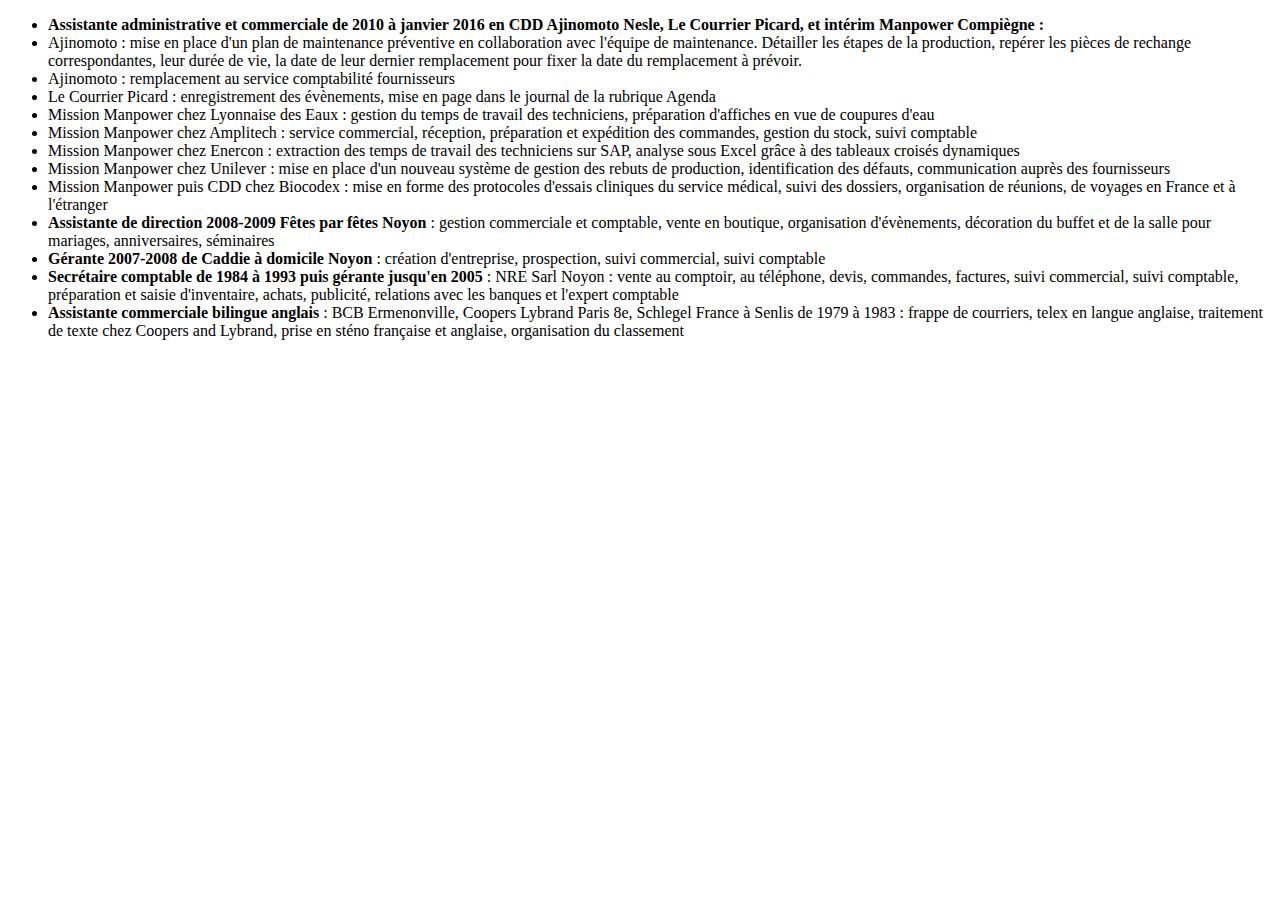
==== cv2.html @ a5ac68e9 "maj cv2" ====
<!DOCTYPE html>
<html>
    <head>
        <meta charset="utf-8" />
        <link type="text/css" rel="stylesheet" media="screen" href="cvstyle.css" />
        <title>Détails expérience Maryse Caron</title>
    </head>
    <body>
        <ul>
            <li><strong> Assistante administrative et commerciale de 2010 à janvier 2016 en CDD Ajinomoto Nesle, Le Courrier Picard, et intérim Manpower Compiègne :</strong>
                    <li> Ajinomoto : mise en place d'un plan de maintenance préventive en collaboration avec l'équipe de maintenance. Détailler les étapes de la production, repérer les pièces de rechange correspondantes, leur durée de vie, la date de leur dernier remplacement pour fixer la date du remplacement à prévoir.</li>
                    <li> Ajinomoto : remplacement au service comptabilité fournisseurs</li>
                    <li> Le Courrier Picard : enregistrement des évènements, mise en page dans le journal de la rubrique Agenda</li>
                    <li> Mission Manpower chez Lyonnaise des Eaux : gestion du temps de travail des techniciens, préparation d'affiches en vue de coupures d'eau</li>
                    <li> Mission Manpower chez Amplitech : service commercial, réception, préparation et expédition des commandes, gestion du stock, suivi comptable</li>
                    <li> Mission Manpower chez Enercon : extraction des temps de travail des techniciens sur SAP, analyse sous Excel grâce à des tableaux croisés dynamiques</li>
                    <li> Mission Manpower chez Unilever : mise en place d'un nouveau système de gestion des rebuts de production, identification des défauts, communication auprès des fournisseurs</li>
                    <li> Mission Manpower puis CDD chez Biocodex : mise en forme des protocoles d'essais cliniques du service médical, suivi des dossiers, organisation de réunions, de voyages en France et à l'étranger</li>
                <li><strong> Assistante de direction 2008-2009 Fêtes par fêtes Noyon</strong> : gestion commerciale et comptable, vente en boutique, organisation d'évènements, décoration du buffet et de la salle pour mariages, anniversaires, séminaires</li>
                <li> <strong>Gérante 2007-2008 de Caddie à domicile Noyon </strong>: création d'entreprise, prospection, suivi commercial, suivi comptable</li>
                <li> <strong>Secrétaire comptable de 1984 à 1993 puis gérante jusqu'en 2005 </strong>: NRE Sarl Noyon : vente au comptoir, au téléphone, devis, commandes, factures, suivi commercial, suivi comptable, préparation et saisie d'inventaire, achats, publicité, relations avec les banques et l'expert comptable</li>
                <li> <strong>Assistante commerciale bilingue anglais </strong>: BCB Ermenonville, Coopers Lybrand Paris 8e, Schlegel France à Senlis de 1979 à 1983 : frappe de courriers, telex en langue anglaise, traitement de texte chez Coopers and Lybrand, prise en sténo française et anglaise, organisation du classement</li>
            </ul>
    </body>
</html>
---- cvstyle.css ----
h1, h2
{
    color:blue;
    text-align: center;
}
.coordonnees
{
    text-align: center;
    margin: 30px;
    float: left;
    background-color: aqua;
}
.Experience
{
    background-color: #2980b9;
    color: white;
    clear: both;
    border-width: medium;
    text-align: center;
}
mark{
    background-color: white;
    color : blue;
}
img
{
    float:left;
    display: block;
    margin :30px;
    border-width: thin;
    height: 220px;
    width: 150px;
}
.qualites
{
    text-align: right;
    background-color: #2ecc71;
    font-size : 12px;
    color : navy;
    padding : 24px;
    margin : 30px;
    height :170px;
    float: left;
    border: 2px solid #6495ed;
    border-width: medium;
}
.competencesformation
{
    font-family: fantasy;
    background-color: #DCE0F7;
    float: left;
    margin: 10px;
}
.vieperso
{
    background-color: navy;
    font-family: cursive;
    text-align: center;
    color: white;
    height: 300px;
}
.contact
{
    text-align: center;
}
li li {
    color :blue;
}
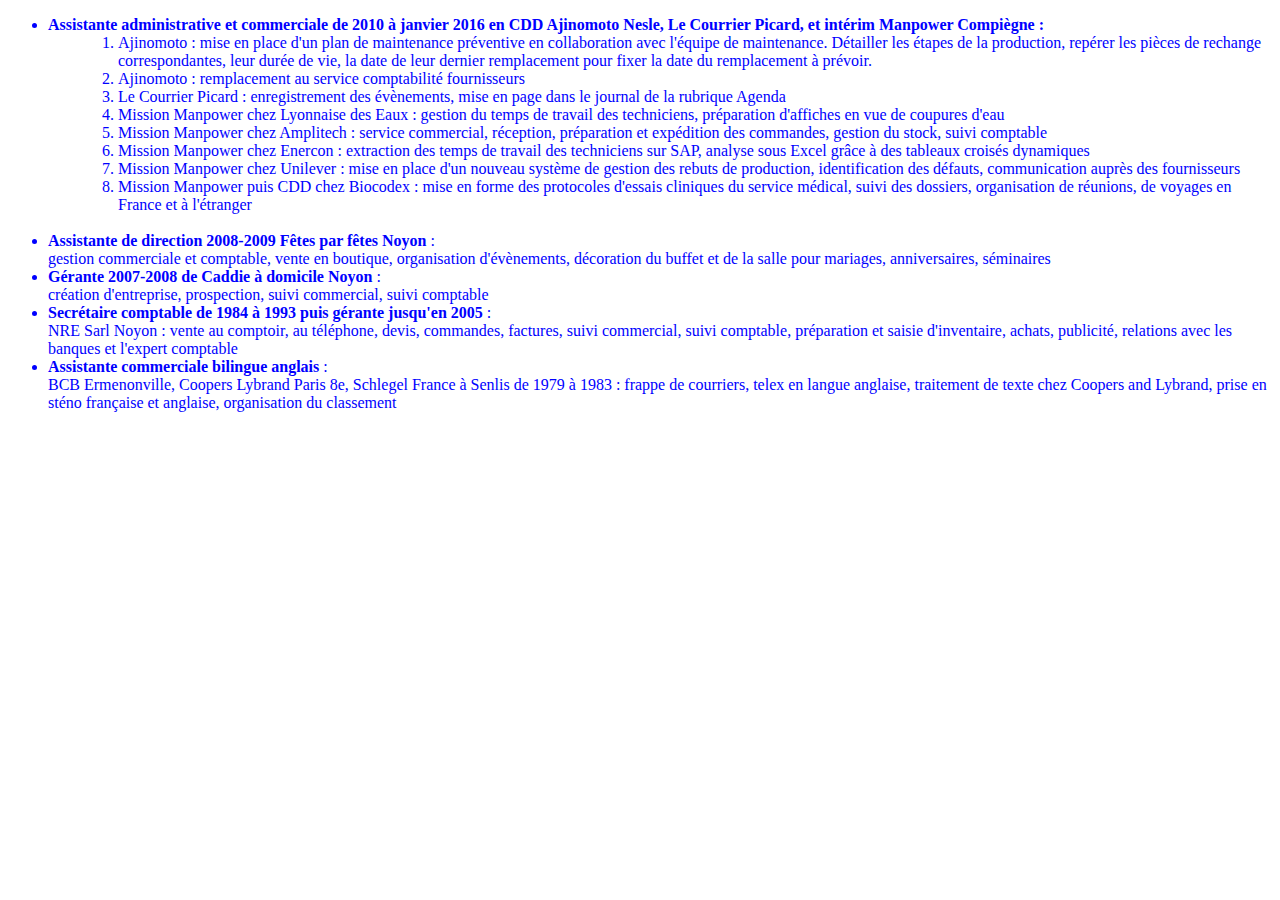
==== commit cd59a123: "maj cv" ====
--- a/cv2.html
+++ b/cv2.html
@@ -8,7 +8,8 @@
     <body>
         <ul>
             <li><strong> Assistante administrative et commerciale de 2010 à janvier 2016 en CDD Ajinomoto Nesle, Le Courrier Picard, et intérim Manpower Compiègne :</strong>
-                    <li> Ajinomoto : mise en place d'un plan de maintenance préventive en collaboration avec l'équipe de maintenance. Détailler les étapes de la production, repérer les pièces de rechange correspondantes, leur durée de vie, la date de leur dernier remplacement pour fixer la date du remplacement à prévoir.</li>
+                <ol>        
+            <li> Ajinomoto : mise en place d'un plan de maintenance préventive en collaboration avec l'équipe de maintenance. Détailler les étapes de la production, repérer les pièces de rechange correspondantes, leur durée de vie, la date de leur dernier remplacement pour fixer la date du remplacement à prévoir.</li>
                     <li> Ajinomoto : remplacement au service comptabilité fournisseurs</li>
                     <li> Le Courrier Picard : enregistrement des évènements, mise en page dans le journal de la rubrique Agenda</li>
                     <li> Mission Manpower chez Lyonnaise des Eaux : gestion du temps de travail des techniciens, préparation d'affiches en vue de coupures d'eau</li>
@@ -16,10 +17,12 @@
                     <li> Mission Manpower chez Enercon : extraction des temps de travail des techniciens sur SAP, analyse sous Excel grâce à des tableaux croisés dynamiques</li>
                     <li> Mission Manpower chez Unilever : mise en place d'un nouveau système de gestion des rebuts de production, identification des défauts, communication auprès des fournisseurs</li>
                     <li> Mission Manpower puis CDD chez Biocodex : mise en forme des protocoles d'essais cliniques du service médical, suivi des dossiers, organisation de réunions, de voyages en France et à l'étranger</li>
-                <li><strong> Assistante de direction 2008-2009 Fêtes par fêtes Noyon</strong> : gestion commerciale et comptable, vente en boutique, organisation d'évènements, décoration du buffet et de la salle pour mariages, anniversaires, séminaires</li>
-                <li> <strong>Gérante 2007-2008 de Caddie à domicile Noyon </strong>: création d'entreprise, prospection, suivi commercial, suivi comptable</li>
-                <li> <strong>Secrétaire comptable de 1984 à 1993 puis gérante jusqu'en 2005 </strong>: NRE Sarl Noyon : vente au comptoir, au téléphone, devis, commandes, factures, suivi commercial, suivi comptable, préparation et saisie d'inventaire, achats, publicité, relations avec les banques et l'expert comptable</li>
-                <li> <strong>Assistante commerciale bilingue anglais </strong>: BCB Ermenonville, Coopers Lybrand Paris 8e, Schlegel France à Senlis de 1979 à 1983 : frappe de courriers, telex en langue anglaise, traitement de texte chez Coopers and Lybrand, prise en sténo française et anglaise, organisation du classement</li>
+                </ol>
+                <br />
+                    <li><strong> Assistante de direction 2008-2009 Fêtes par fêtes Noyon</strong> : <br>gestion commerciale et comptable, vente en boutique, organisation d'évènements, décoration du buffet et de la salle pour mariages, anniversaires, séminaires</li>
+                    <li> <strong>Gérante 2007-2008 de Caddie à domicile Noyon </strong>: <br>création d'entreprise, prospection, suivi commercial, suivi comptable</li>
+                    <li> <strong>Secrétaire comptable de 1984 à 1993 puis gérante jusqu'en 2005 </strong>: <br>NRE Sarl Noyon : vente au comptoir, au téléphone, devis, commandes, factures, suivi commercial, suivi comptable, préparation et saisie d'inventaire, achats, publicité, relations avec les banques et l'expert comptable</li>
+                <li> <strong>Assistante commerciale bilingue anglais </strong>: <br>BCB Ermenonville, Coopers Lybrand Paris 8e, Schlegel France à Senlis de 1979 à 1983 : frappe de courriers, telex en langue anglaise, traitement de texte chez Coopers and Lybrand, prise en sténo française et anglaise, organisation du classement</li>
             </ul>
     </body>
 </html>--- a/cvstyle.css
+++ b/cvstyle.css
@@ -64,5 +64,10 @@
     text-align: center;
 }
 li li {
+    font-family: fantasy;
+    margin-left: 30px;
+}
+li{
     color :blue;
 }
+
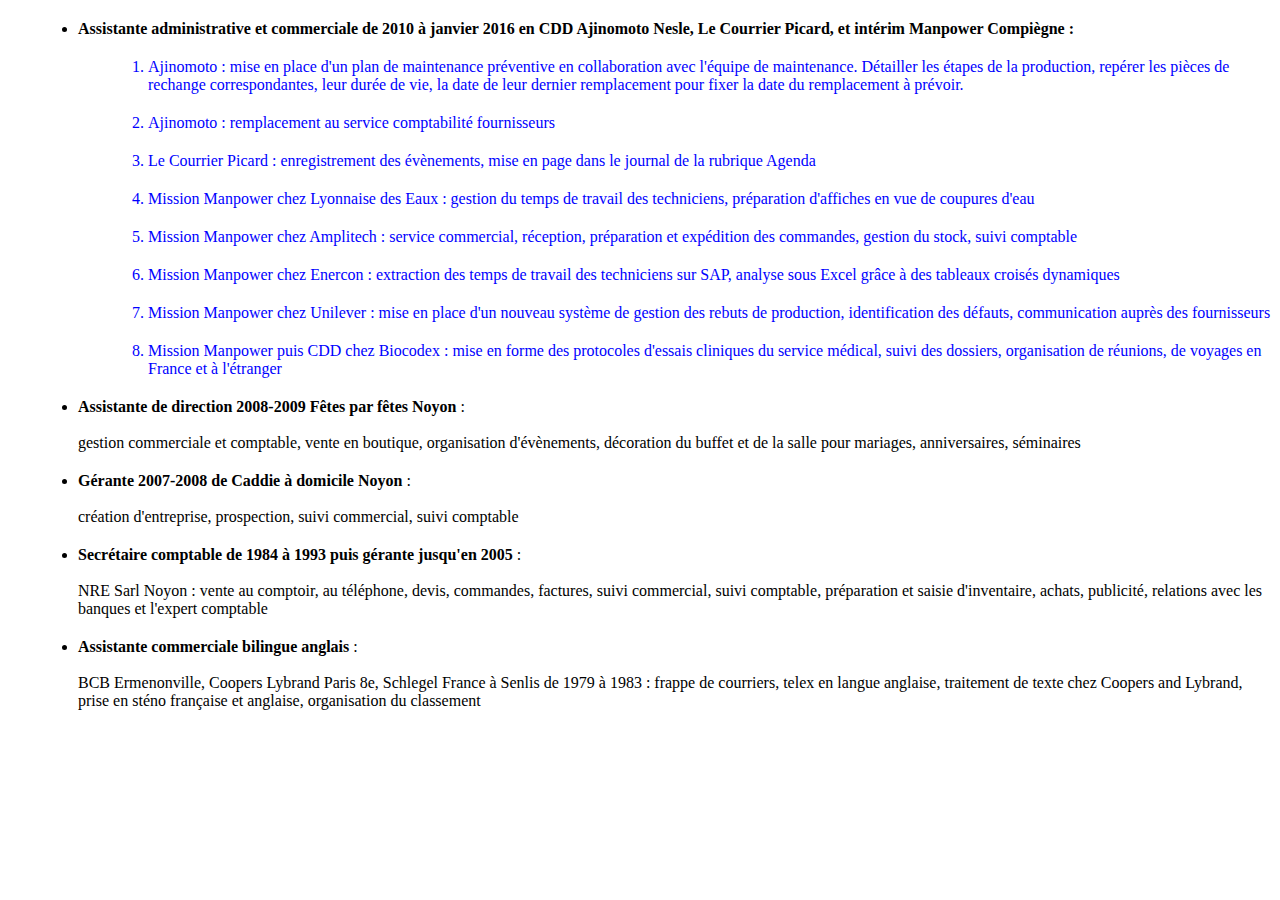
==== commit 536ca199: "maj cv2" ====
--- a/cv2.html
+++ b/cv2.html
@@ -18,11 +18,10 @@
                     <li> Mission Manpower chez Unilever : mise en place d'un nouveau système de gestion des rebuts de production, identification des défauts, communication auprès des fournisseurs</li>
                     <li> Mission Manpower puis CDD chez Biocodex : mise en forme des protocoles d'essais cliniques du service médical, suivi des dossiers, organisation de réunions, de voyages en France et à l'étranger</li>
                 </ol>
-                <br />
-                    <li><strong> Assistante de direction 2008-2009 Fêtes par fêtes Noyon</strong> : <br>gestion commerciale et comptable, vente en boutique, organisation d'évènements, décoration du buffet et de la salle pour mariages, anniversaires, séminaires</li>
-                    <li> <strong>Gérante 2007-2008 de Caddie à domicile Noyon </strong>: <br>création d'entreprise, prospection, suivi commercial, suivi comptable</li>
-                    <li> <strong>Secrétaire comptable de 1984 à 1993 puis gérante jusqu'en 2005 </strong>: <br>NRE Sarl Noyon : vente au comptoir, au téléphone, devis, commandes, factures, suivi commercial, suivi comptable, préparation et saisie d'inventaire, achats, publicité, relations avec les banques et l'expert comptable</li>
-                <li> <strong>Assistante commerciale bilingue anglais </strong>: <br>BCB Ermenonville, Coopers Lybrand Paris 8e, Schlegel France à Senlis de 1979 à 1983 : frappe de courriers, telex en langue anglaise, traitement de texte chez Coopers and Lybrand, prise en sténo française et anglaise, organisation du classement</li>
+            <li><strong> Assistante de direction 2008-2009 Fêtes par fêtes Noyon</strong> : <br><br>gestion commerciale et comptable, vente en boutique, organisation d'évènements, décoration du buffet et de la salle pour mariages, anniversaires, séminaires</li>
+            <li> <strong>Gérante 2007-2008 de Caddie à domicile Noyon </strong>: <br><br>création d'entreprise, prospection, suivi commercial, suivi comptable</li>
+            <li> <strong>Secrétaire comptable de 1984 à 1993 puis gérante jusqu'en 2005 </strong>: <br><br>NRE Sarl Noyon : vente au comptoir, au téléphone, devis, commandes, factures, suivi commercial, suivi comptable, préparation et saisie d'inventaire, achats, publicité, relations avec les banques et l'expert comptable</li>
+            <li> <strong>Assistante commerciale bilingue anglais </strong>: <br><br>BCB Ermenonville, Coopers Lybrand Paris 8e, Schlegel France à Senlis de 1979 à 1983 : frappe de courriers, telex en langue anglaise, traitement de texte chez Coopers and Lybrand, prise en sténo française et anglaise, organisation du classement</li>
             </ul>
     </body>
 </html>--- a/cvstyle.css
+++ b/cvstyle.css
@@ -9,6 +9,7 @@
     margin: 30px;
     float: left;
     background-color: aqua;
+    border-radius: 10px;
 }
 .Experience
 {
@@ -58,16 +59,21 @@
     text-align: center;
     color: white;
     height: 300px;
+    border-radius :10px;
 }
 .contact
 {
     text-align: center;
 }
-li li {
+ul li {
     font-family: fantasy;
     margin-left: 30px;
+    margin-bottom: 20px;
+    margin-top: 20px;
 }
-li{
+ol li{
     color :blue;
+    margin-bottom: 20px;
+    margin-top: 20px;
 }
 
